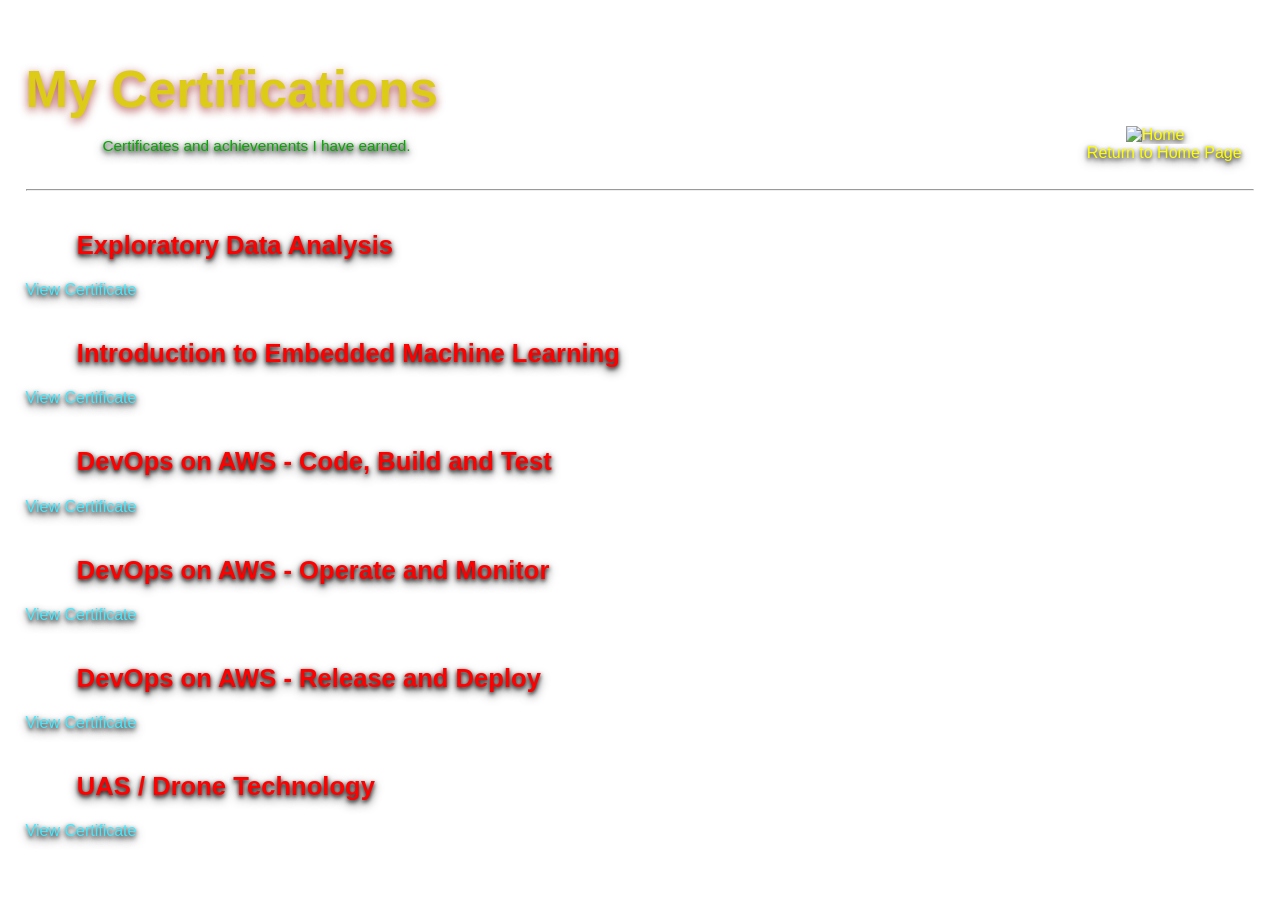
==== certifications.html @ fdccc2ca "Add files via upload" ====
<!DOCTYPE html>
<html lang="en">

<head>

    <meta charset="UTF-8">

    <meta name="viewport" content="width=device-width, initial-scale=1.0">

    <title>Jyotirmay's Portfolio | Certifications</title>

    <link rel="stylesheet" href="style.css">

</head>

<body>

    <a href="index.html" class="back-home-btn">

        <img src="images/return.jpg" alt="Home">

        Return to Home Page

    </a>

    <h1>My Certifications</h1>

    <p>Certificates and achievements I have earned.</p>

    <hr>

    <section class="cert-card">

        <h2>Exploratory Data Analysis</h2>

        <a href="certs/Exploratory Data Analysis for Machine Learning.pdf" target="_blank">
            View Certificate
        </a>

    </section>

    <section class="cert-card">

        <h2>Introduction to Embedded Machine Learning</h2>

        <a href="certs/Introduction to Embedded Machine Learning.pdf" target="_blank">
            View Certificate
        </a>

    </section>

    <section class="cert-card">

        <h2>DevOps on AWS - Code, Build and Test</h2>

        <a href="certs/DevOps on AWS - Code, Build and Test.pdf" target="_blank">
            View Certificate
        </a>

    </section>

    <section class="cert-card">

        <h2>DevOps on AWS - Operate and Monitor</h2>

        <a href="certs/DevOps on AWS - Operate and Monitor.pdf" target="_blank">
            View Certificate
        </a>

    </section>

    <section class="cert-card">

        <h2>DevOps on AWS - Release and Deploy</h2>

        <a href="certs/DevOps on AWS - Release and Deploy.pdf" target="_blank">
            View Certificate
        </a>

    </section>

    <section class="cert-card">

        <h2>UAS / Drone Technology</h2>

        <a href="certs/UAS-Drone Bootcamp.pdf" target="_blank">
            View Certificate
        </a>

    </section>

</body>

</html>
---- style.css ----
/* =========================
   GLOBAL THEME
   ========================= */

body {
    margin: 0;
    padding: clamp(12px, 2vw, 40px);

    font-family: Arial, sans-serif;

    background-image: url("images/bg-night.jpg");
    background-size: cover;
    background-position: center;
    background-attachment: fixed;

    color: #07a704;

    text-shadow:
        0 2px 4px rgba(0, 0, 0, 0.9),
        0 4px 10px rgba(0, 0, 0, 0.7);

    overflow-x: hidden;
}

/* =========================
   HEADINGS
   ========================= */

h1 {
    color: #ddcc17;

    text-shadow: 0 3px 10px rgba(169, 58, 58, 0.9);

    font-size: clamp(2.2rem, 4vw, 4.8rem);

    margin-bottom: 10px;
}

h2 {
    color: red;

    margin-top: 40px;
    margin-left: clamp(0px, 4vw, 60px);

    font-size: clamp(1.2rem, 2vw, 2rem);
}

p {
    margin-left: clamp(0px, 6vw, 120px);

    font-size: clamp(0.95rem, 1.2vw, 1.3rem);

    line-height: 1.6;
}

a {
    color: #43e9ff;
    text-decoration: none;
}

a:hover {
    text-decoration: underline;
}

hr {
    margin: 30px 0;
}

/* =========================
   HERO SECTION
   ========================= */

.hero {
    display: flex;
    justify-content: space-between;
    align-items: center;

    gap: clamp(20px, 4vw, 60px);

    flex-wrap: wrap;
}

.hero-text {
    flex: 1 1 55%;
}

.hero-image {
    flex: 1 1 260px;

    display: flex;
    justify-content: center;
    align-items: center;
}

.hero-image img {
    width: clamp(200px, 25vw, 420px);
    height: auto;

    border-radius: 20px;
}

/* =========================
   CARDS (FIXED BALANCED DESKTOP + MOBILE)
   ========================= */

.cards-section {
    margin-top: 80px;

    display: grid;

    grid-template-columns: repeat(2, minmax(240px, 1fr));

    gap: 20px;

    max-width: 1400px;

    margin-left: 10vw;
    margin-right: 10vw;

}

.cards-section a {
    text-decoration: none;
    color: inherit;
}

.info-card {
    background-color: rgba(20, 20, 20, 0.6);

    backdrop-filter: blur(2px);
    -webkit-backdrop-filter: blur(2px);

    border-radius: 20px;
    border: 4px solid #000;

    padding: clamp(16px, 2vw, 28px);

    transition: transform 0.25s ease;

    width: 100%;
    max-width: 300px;
    margin: 0 auto;
}

.info-card:hover {
    transform: scale(1.06);
}

.info-card img {
    width: clamp(170px, 75%, 320px);
    height: auto;

    display: block;
    margin: 0 auto 15px auto;

    border-radius: 15px;
}

/* =========================
   RETURN BUTTON
   ========================= */

.back-home-btn {
    position: fixed;
    top: 14%;
    right: 3vw;

    display: flex;
    flex-direction: column;
    align-items: center;

    color: yellow;
    text-decoration: none;

    z-index: 1000;
}

.back-home-btn img {
    width: clamp(50px, 6vw, 110px);
    height: auto;
}

/* =========================
   SIDE IMAGE
   ========================= */

.page-side-image {
    position: fixed;
    top: 32%;
    right: 20vw;

    width: clamp(140px, 14vw, 320px);
    height: auto;

    z-index: 999;
}

/* =========================
   NOVELS
   ========================= */

.novel-card {
    max-width: min(900px, 90vw);

    margin: 40px auto;

    text-align: center;
}

.novel-card img {
    width: clamp(120px, 25vw, 320px);
    height: auto;

    display: block;
    margin: 20px auto;

    border-radius: 15px;
}

/* =========================
   VIDEOS
   ========================= */

video {
    width: min(85vw, 800px);
    height: auto;
    display: block;
}

/* =========================
   CERT / EXPERIENCE
   ========================= */

.cert-card,
.experience-card {
    margin-bottom: 35px;
}

/* =========================
   MOBILE FIXES
   ========================= */

@media (max-width: 768px) {

    .hero {
        flex-direction: column;
        gap: 12px;
    }

    p {
        margin-left: 0;
    }

    h2 {
        margin-left: 0;
    }

    .cards-section {
        grid-template-columns: 1fr;
        justify-items: center;
        gap: 20vw;
    }

    .info-card {
        width: min(80vw, 280px);
    }

    .info-card:hover {
        transform: scale(1.06);
    }


    .back-home-btn,
    .page-side-image {
        right: 10px;
    }
}
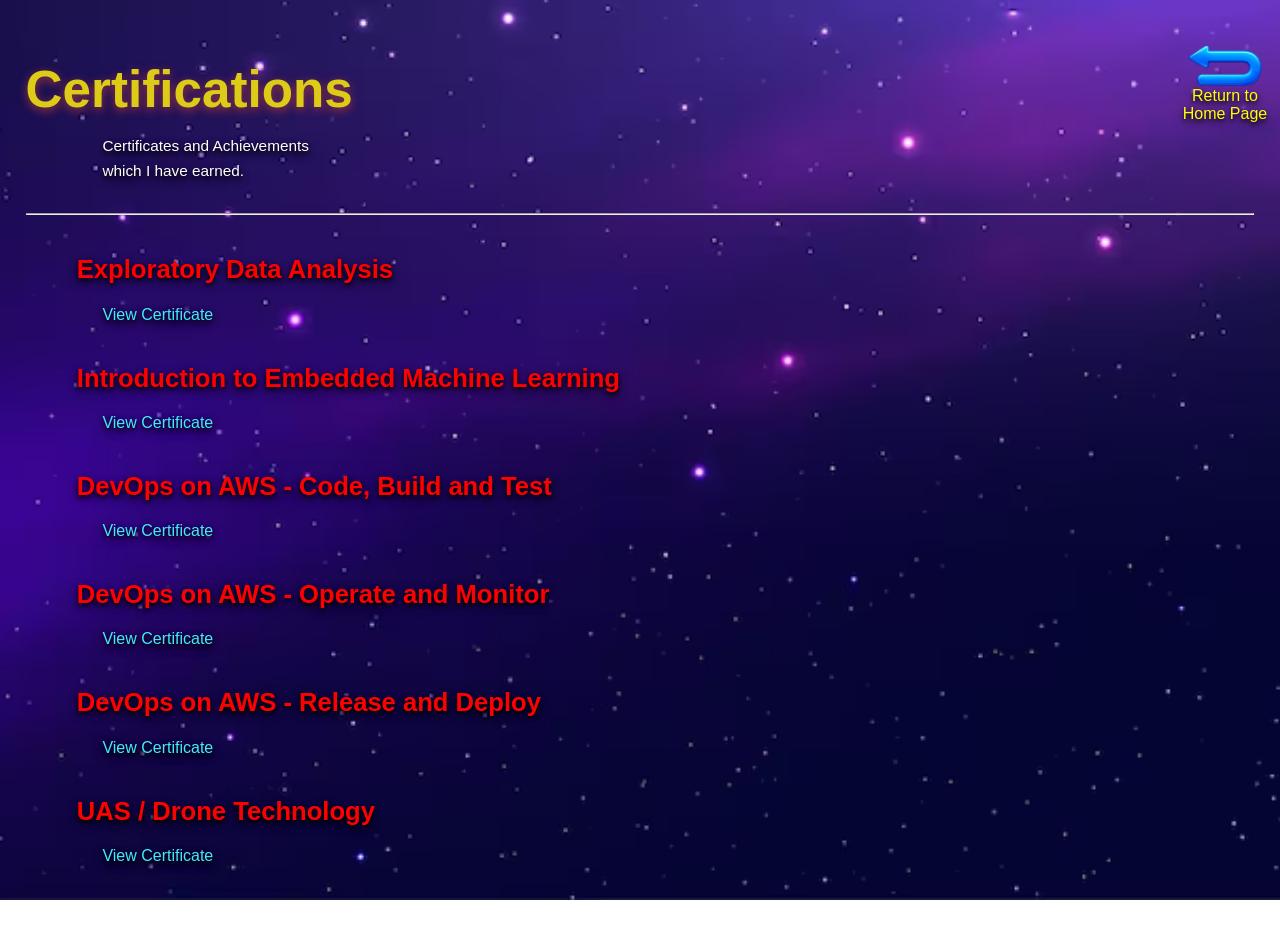
==== commit 8a73e55a: "Add files via upload" ====
--- a/certifications.html
+++ b/certifications.html
@@ -2,91 +2,66 @@
 <html lang="en">
 
 <head>
-
     <meta charset="UTF-8">
-
     <meta name="viewport" content="width=device-width, initial-scale=1.0">
 
     <title>Jyotirmay's Portfolio | Certifications</title>
-
     <link rel="stylesheet" href="style.css">
-
 </head>
 
 <body>
 
     <a href="index.html" class="back-home-btn">
-
         <img src="images/return.jpg" alt="Home">
-
-        Return to Home Page
-
+        Return to<br>Home Page
     </a>
 
-    <h1>My Certifications</h1>
+    <h1>Certifications</h1>
 
-    <p>Certificates and achievements I have earned.</p>
+    <p>Certificates and Achievements<br>which I have earned.</p>
 
     <hr>
 
     <section class="cert-card">
-
         <h2>Exploratory Data Analysis</h2>
-
-        <a href="certs/Exploratory Data Analysis for Machine Learning.pdf" target="_blank">
+        <a href="certs/Exploratory Data Analysis for Machine Learning.pdf" target="_blank" style="margin-left: clamp(0px, 6vw, 120px);">
             View Certificate
         </a>
-
     </section>
 
     <section class="cert-card">
-
         <h2>Introduction to Embedded Machine Learning</h2>
-
-        <a href="certs/Introduction to Embedded Machine Learning.pdf" target="_blank">
+        <a href="certs/Introduction to Embedded Machine Learning.pdf" target="_blank" style="margin-left: clamp(0px, 6vw, 120px);">
             View Certificate
         </a>
-
     </section>
 
     <section class="cert-card">
-
         <h2>DevOps on AWS - Code, Build and Test</h2>
-
-        <a href="certs/DevOps on AWS - Code, Build and Test.pdf" target="_blank">
+        <a href="certs/DevOps on AWS - Code, Build and Test.pdf" target="_blank" style="margin-left: clamp(0px, 6vw, 120px);">
             View Certificate
         </a>
-
     </section>
 
     <section class="cert-card">
-
         <h2>DevOps on AWS - Operate and Monitor</h2>
-
-        <a href="certs/DevOps on AWS - Operate and Monitor.pdf" target="_blank">
+        <a href="certs/DevOps on AWS - Operate and Monitor.pdf" target="_blank" style="margin-left: clamp(0px, 6vw, 120px);">
             View Certificate
         </a>
-
     </section>
 
     <section class="cert-card">
-
         <h2>DevOps on AWS - Release and Deploy</h2>
-
-        <a href="certs/DevOps on AWS - Release and Deploy.pdf" target="_blank">
+        <a href="certs/DevOps on AWS - Release and Deploy.pdf" target="_blank" style="margin-left: clamp(0px, 6vw, 120px);">
             View Certificate
         </a>
-
     </section>
 
     <section class="cert-card">
-
         <h2>UAS / Drone Technology</h2>
-
-        <a href="certs/UAS-Drone Bootcamp.pdf" target="_blank">
+        <a href="certs/UAS-Drone Bootcamp.pdf" target="_blank" style="margin-left: clamp(0px, 6vw, 120px);">
             View Certificate
         </a>
-
     </section>
 
 </body>
--- a/style.css
+++ b/style.css
@@ -1,19 +1,16 @@
-/* =========================
-   GLOBAL THEME
-   ========================= */
+/* ---------- GLOBAL THEME ---------- */
 
 body {
     margin: 0;
     padding: clamp(12px, 2vw, 40px);
-
-    font-family: Arial, sans-serif;
 
     background-image: url("images/bg-night.jpg");
     background-size: cover;
     background-position: center;
     background-attachment: fixed;
 
-    color: #07a704;
+    color: white;
+    font-family: Arial, sans-serif;
 
     text-shadow:
         0 2px 4px rgba(0, 0, 0, 0.9),
@@ -22,34 +19,28 @@
     overflow-x: hidden;
 }
 
-/* =========================
-   HEADINGS
-   ========================= */
+
+
+
+/* ---------- HEADINGS ---------- */
 
 h1 {
     color: #ddcc17;
-
     text-shadow: 0 3px 10px rgba(169, 58, 58, 0.9);
-
     font-size: clamp(2.2rem, 4vw, 4.8rem);
-
     margin-bottom: 10px;
 }
 
 h2 {
     color: red;
-
     margin-top: 40px;
     margin-left: clamp(0px, 4vw, 60px);
-
     font-size: clamp(1.2rem, 2vw, 2rem);
 }
 
 p {
     margin-left: clamp(0px, 6vw, 120px);
-
     font-size: clamp(0.95rem, 1.2vw, 1.3rem);
-
     line-height: 1.6;
 }
 
@@ -66,9 +57,11 @@
     margin: 30px 0;
 }
 
-/* =========================
-   HERO SECTION
-   ========================= */
+
+
+
+
+/* ---------- HERO SECTION ---------- */
 
 .hero {
     display: flex;
@@ -99,23 +92,20 @@
     border-radius: 20px;
 }
 
-/* =========================
-   CARDS (FIXED BALANCED DESKTOP + MOBILE)
-   ========================= */
+
+
+
+
+/* ---------- CARDS ---------- */
 
 .cards-section {
     margin-top: 80px;
 
     display: grid;
-
     grid-template-columns: repeat(2, minmax(240px, 1fr));
 
     gap: 20px;
-
     max-width: 1400px;
-
-    margin-left: 10vw;
-    margin-right: 10vw;
 
 }
 
@@ -126,7 +116,6 @@
 
 .info-card {
     background-color: rgba(20, 20, 20, 0.6);
-
     backdrop-filter: blur(2px);
     -webkit-backdrop-filter: blur(2px);
 
@@ -134,9 +123,7 @@
     border: 4px solid #000;
 
     padding: clamp(16px, 2vw, 28px);
-
     transition: transform 0.25s ease;
-
     width: 100%;
     max-width: 300px;
     margin: 0 auto;
@@ -152,25 +139,27 @@
 
     display: block;
     margin: 0 auto 15px auto;
-
     border-radius: 15px;
 }
 
-/* =========================
-   RETURN BUTTON
-   ========================= */
+
+
+
+
+/* ---------- RETURN BUTTON ---------- */
 
 .back-home-btn {
     position: fixed;
-    top: 14%;
-    right: 3vw;
+    top: 5%;
+    right: 1vw;
 
     display: flex;
     flex-direction: column;
     align-items: center;
 
     color: yellow;
-    text-decoration: none;
+    font-size: clamp(14px, 2vw, 16px);
+    text-align: center;
 
     z-index: 1000;
 }
@@ -180,30 +169,32 @@
     height: auto;
 }
 
-/* =========================
-   SIDE IMAGE
-   ========================= */
+
+
+
+
+/* ---------- SIDE IMAGE ---------- */
 
 .page-side-image {
     position: fixed;
     top: 32%;
     right: 20vw;
 
-    width: clamp(140px, 14vw, 320px);
+    width: clamp(120px, 14vw, 350px);
     height: auto;
 
     z-index: 999;
 }
 
-/* =========================
-   NOVELS
-   ========================= */
+
+
+
+
+/* ---------- NOVELS ---------- */
 
 .novel-card {
     max-width: min(900px, 90vw);
-
     margin: 40px auto;
-
     text-align: center;
 }
 
@@ -217,9 +208,11 @@
     border-radius: 15px;
 }
 
-/* =========================
-   VIDEOS
-   ========================= */
+
+
+
+
+/* ---------- VIDEOS ---------- */
 
 video {
     width: min(85vw, 800px);
@@ -227,18 +220,14 @@
     display: block;
 }
 
-/* =========================
-   CERT / EXPERIENCE
-   ========================= */
+/* ---------- CERT / EXPERIENCE ---------- */
 
 .cert-card,
 .experience-card {
     margin-bottom: 35px;
 }
 
-/* =========================
-   MOBILE FIXES
-   ========================= */
+/* ---------- MOBILE FIXES ---------- */
 
 @media (max-width: 768px) {
 
@@ -258,7 +247,7 @@
     .cards-section {
         grid-template-columns: 1fr;
         justify-items: center;
-        gap: 20vw;
+        gap: 20px;
     }
 
     .info-card {
@@ -268,7 +257,6 @@
     .info-card:hover {
         transform: scale(1.06);
     }
-
 
     .back-home-btn,
     .page-side-image {
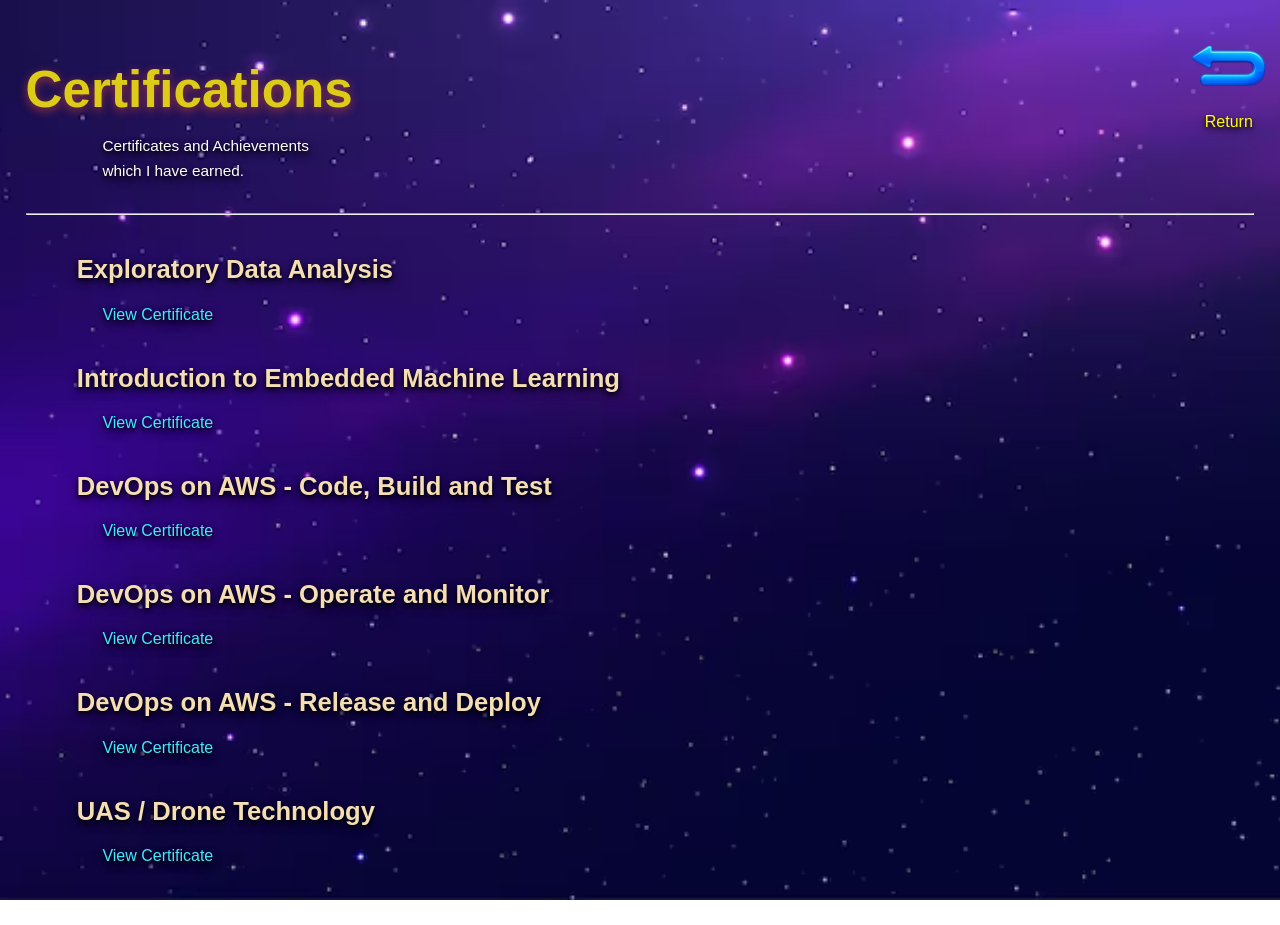
==== commit ec8c5629: "Add files via upload" ====
--- a/certifications.html
+++ b/certifications.html
@@ -13,7 +13,7 @@
 
     <a href="index.html" class="back-home-btn">
         <img src="images/return.jpg" alt="Home">
-        Return to<br>Home Page
+        Return
     </a>
 
     <h1>Certifications</h1>
--- a/style.css
+++ b/style.css
@@ -32,7 +32,7 @@
 }
 
 h2 {
-    color: red;
+    color: wheat;
     margin-top: 40px;
     margin-left: clamp(0px, 4vw, 60px);
     font-size: clamp(1.2rem, 2vw, 2rem);
@@ -165,8 +165,9 @@
 }
 
 .back-home-btn img {
-    width: clamp(50px, 6vw, 110px);
-    height: auto;
+    width: clamp(30px, 6vw, 90px);
+    height: auto;
+    margin-bottom: 2vw;
 }
 
 
